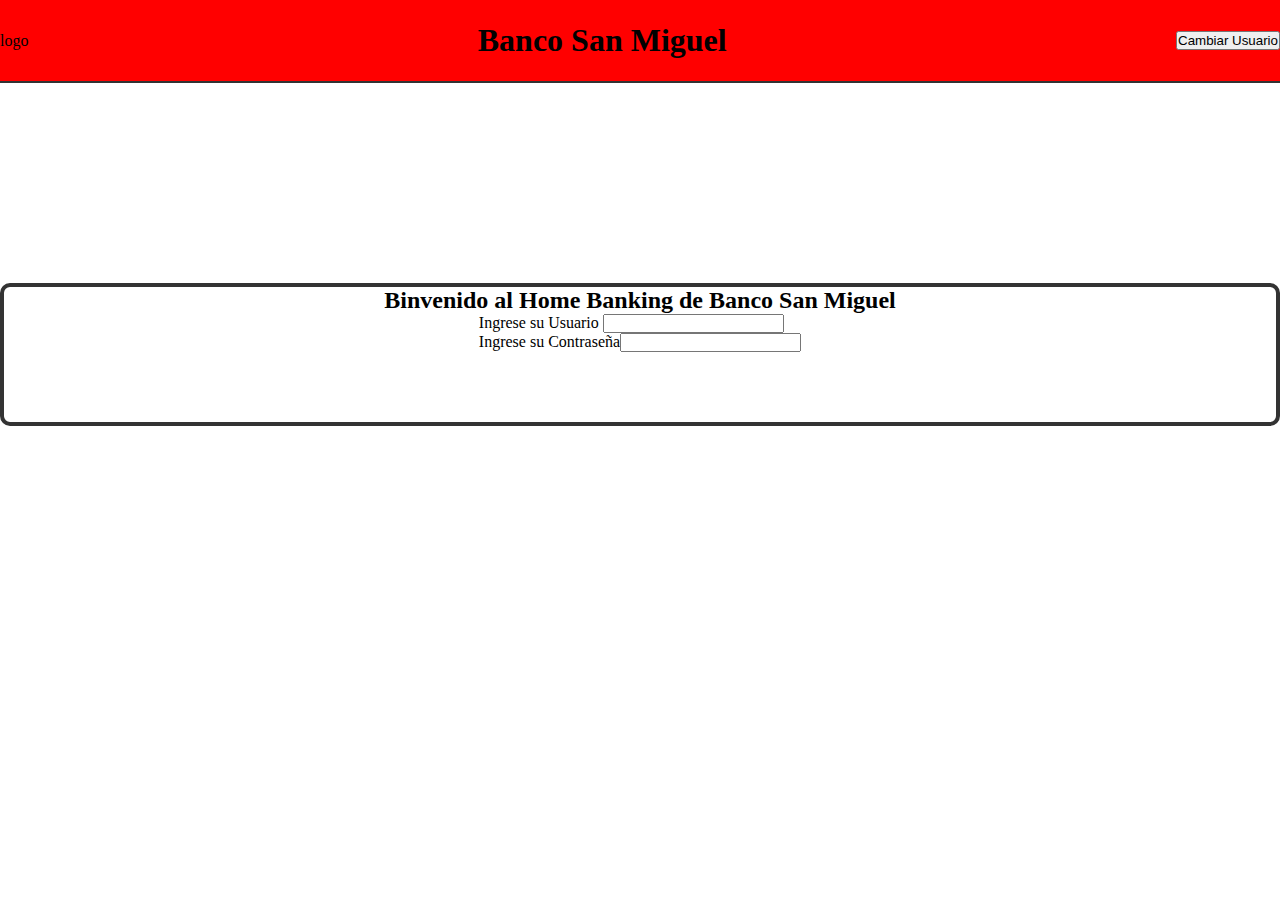
==== index.html @ 41a187c9 "3er preentrega JS" ====
<!DOCTYPE html>
<html lang="es">
  <head>
    <meta charset="UTF-8" />
    <meta name="viewport" content="width=device-width, initial-scale=1.0" />
    <link rel="stylesheet" href="./estilos.css" />
    <title>Banco San Miguel</title>
  </head>
  <body>
    <header>
      <div class="encabezado">
        <span>logo</span>
        <h1>Banco San Miguel</h1>
        <button>Cambiar Usuario</button>
      </div>
      <hr />
    </header>
    <main>
      <div class="container">
        <h2>Binvenido al Home Banking de Banco San Miguel</h2>
        <form action="">
          <div>
            <label for="">Ingrese su Usuario</label>
            <input type="text" />
          </div>
          <div>
            <label for="">Ingrese su Contraseña</label><input type="text" />
          </div>
        </form>
      </div>
    </main>
  </body>
</html>
---- estilos.css ----
* {
  margin: 0;
  padding: 0;
}
.encabezado {
  display: flex;
  flex-direction: row;
  justify-content: space-between;
  align-items: center;
  background-color: red;
  height: 9vh;
}

hr {
  width: 100%;
  height: 2px;
  background-color: #333;
  border: none;
}

.container {
  display: flex;
  margin-top: 200px;
  align-items: center;
  height: 15vh;
  flex-direction: column;
  border: 4px solid #333;
  border-radius: 10px;
}
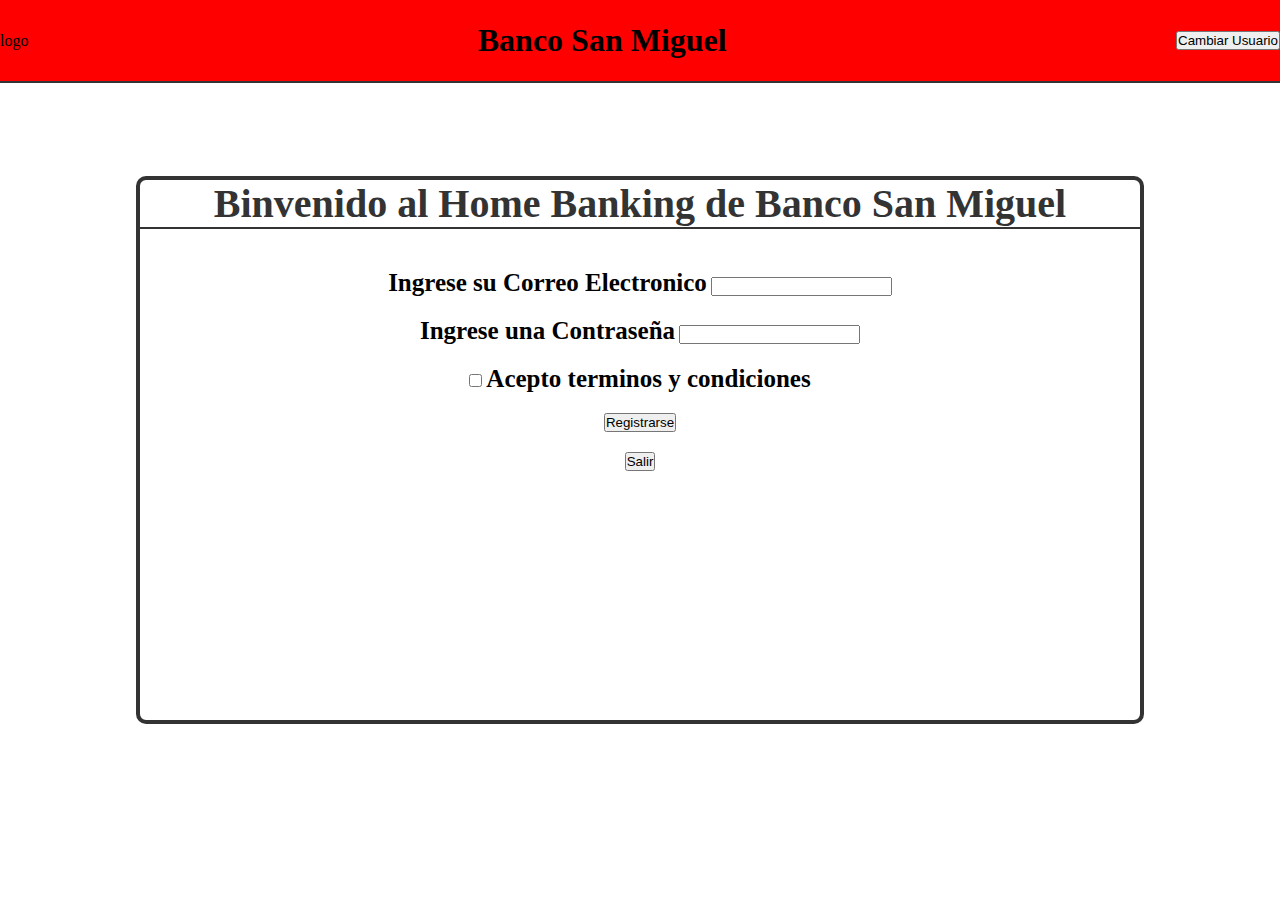
==== commit 7d461dc1: "subir" ====
--- a/index.html
+++ b/index.html
@@ -4,6 +4,12 @@
     <meta charset="UTF-8" />
     <meta name="viewport" content="width=device-width, initial-scale=1.0" />
     <link rel="stylesheet" href="./estilos.css" />
+    <link
+      href="https://cdn.jsdelivr.net/npm/bootstrap@5.2.3/dist/css/bootstrap.min.css"
+      rel="stylesheet"
+      integrity="sha384-rbsA2VBKQhggwzxH7pPCaAqO46MgnOM80zW1RWuH61DGLwZJEdK2Kadq2F9CUG65"
+      crossorigin="anonymous"
+    />
     <title>Banco San Miguel</title>
   </head>
   <body>
@@ -15,19 +21,49 @@
       </div>
       <hr />
     </header>
-    <main>
-      <div class="container">
-        <h2>Binvenido al Home Banking de Banco San Miguel</h2>
-        <form action="">
-          <div>
-            <label for="">Ingrese su Usuario</label>
-            <input type="text" />
-          </div>
-          <div>
-            <label for="">Ingrese su Contraseña</label><input type="text" />
-          </div>
-        </form>
-      </div>
-    </main>
+    <div class="container">
+      <h2>Binvenido al Home Banking de Banco San Miguel</h2>
+      <hr />
+      <form id="inicio">
+        <div class="mb-3">
+          <label for="exampleInputEmail1" class="form-label"
+            >Ingrese su Correo Electronico</label
+          >
+          <input
+            type="email"
+            class="form-control"
+            id="exampleInputEmail1"
+            aria-describedby="emailHelp"
+          />
+          <!-- <div id="emailHelp" class="form-text">
+            We'll never share your email with anyone else.
+          </div> -->
+        </div>
+        <div class="mb-3">
+          <label for="exampleInputPassword1" class="form-label"
+            >Ingrese una Contraseña</label
+          >
+          <input
+            type="password"
+            class="form-control"
+            id="exampleInputPassword1"
+          />
+        </div>
+        <div class="mb-3 form-check">
+          <input type="checkbox" class="form-check-input" id="exampleCheck1" />
+          <label class="form-check-label" for="exampleCheck1"
+            >Acepto terminos y condiciones</label
+          >
+        </div>
+        <button type="submit" class="btn btn-primary">Registrarse</button>
+        <button type="submit" class="btn btn-primary">Salir</button>
+      </form>
+    </div>
+    <script src="./main.js"></script>
+    <script
+      src="https://cdn.jsdelivr.net/npm/bootstrap@5.2.3/dist/js/bootstrap.bundle.min.js"
+      integrity="sha384-kenU1KFdBIe4zVF0s0G1M5b4hcpxyD9F7jL+jjXkk+Q2h455rYXK/7HAuoJl+0I4"
+      crossorigin="anonymous"
+    ></script>
   </body>
 </html>
--- a/estilos.css
+++ b/estilos.css
@@ -18,12 +18,49 @@
   border: none;
 }
 
+main {
+  display: flex;
+  flex-direction: row;
+  justify-content: center;
+  align-items: center;
+}
 .container {
-  display: flex;
-  margin-top: 200px;
-  align-items: center;
-  height: 15vh;
-  flex-direction: column;
+  position: absolute;
+  top: 50%;
+  left: 50%;
+  transform: translate(-50%, -50%);
+  /* gap: 90px; */
+  width: 1000px;
+  height: 60%;
   border: 4px solid #333;
   border-radius: 10px;
+
+  h2 {
+    font-size: 40px;
+    font-weight: bold;
+    color: #333;
+    text-align: center;
+  }
+  /* 
+.container {
+  position: absolute;
+  top: 50%;
+  bottom: 50%;
+  transform: translate(-50%, -50%);
+  width: 600px;
+  border: 2px solid black;
+} */
+
+  form {
+    display: flex;
+    flex-direction: column;
+    align-items: center;
+    margin-top: 40px;
+    gap: 20px;
+  }
+
+  label {
+    font-size: 25px;
+    font-weight: bold;
+  }
 }
